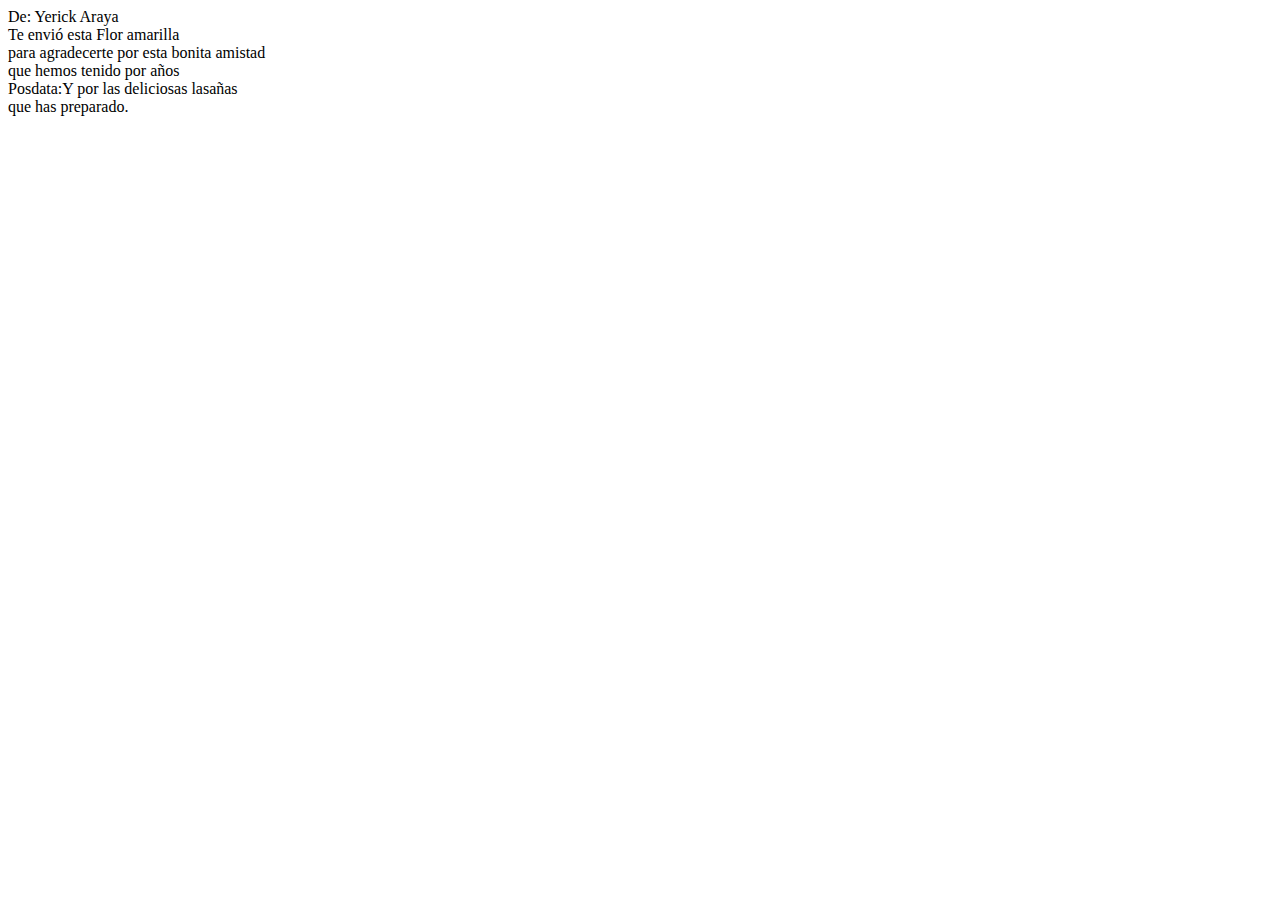
==== Jefa.html @ 531fb6d2 "Add files via upload" ====
<!DOCTYPE html>
<html lang="es">

<head>
    <meta charset="UTF-8">
    <meta http-equiv="X-UA-Compatible" content="IE=edge">
    <meta name="viewport" content="width=device-width, initial-scale=1.0">
    <link rel="Stylesheet" href="/Yerick1417.github.io/Css/Moii.css">
    <title>Flower</title>
</head>

<body>

    <div class="flower">
        <div class="text-above">De: Yerick Araya</div>
        <div class="mid">
        </div>
        <div class="Petal1 p1">
        </div>
        <div class="Petal1 p2">
        </div>
        <div class="Petal1 p3">
        </div>
        <div class="Petal1 p4">
        </div>
        <div class="Petal2 p1">
        </div>
        <div class="Petal2 p2">
        </div>
        <div class="Petal2 p3">
        </div>
        <div class="Petal2 p4">
        </div>
        <div class="Petal3 p1">
        </div>
        <div class="Petal3 p2">
        </div>
        <div class="Petal3 p3">
        </div>
        <div class="Petal3 p4">
        </div>
        <div class="text-below">Te envió esta Flor amarilla<br>para agradecerte por esta bonita amistad<br>que hemos tenido por años<br>Posdata:Y por las deliciosas lasañas<br>que has preparado.</div>
    </div>
</body>

</html>
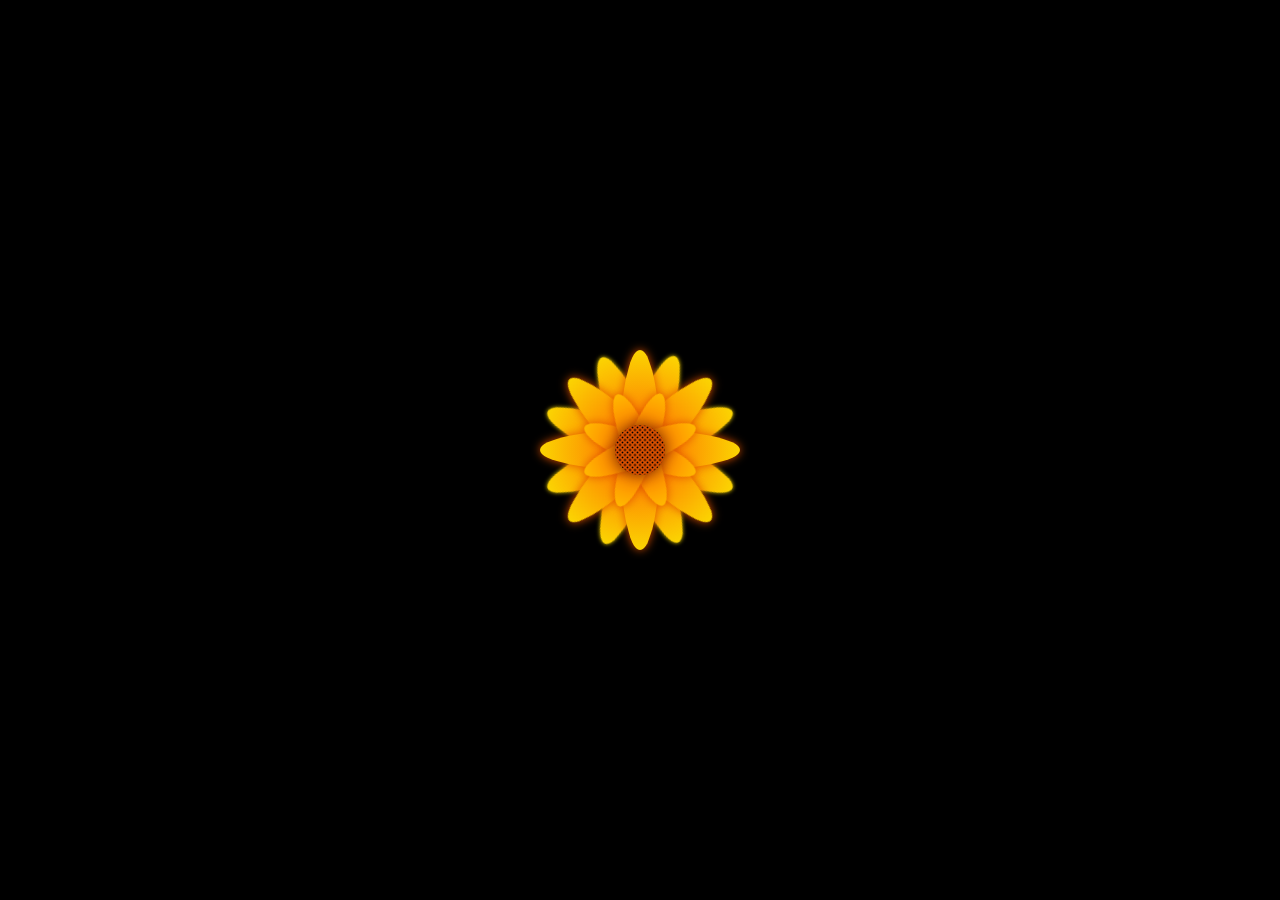
==== commit bca6c963: "Update Jefa.html" ====
--- a/Jefa.html
+++ b/Jefa.html
@@ -5,7 +5,7 @@
     <meta charset="UTF-8">
     <meta http-equiv="X-UA-Compatible" content="IE=edge">
     <meta name="viewport" content="width=device-width, initial-scale=1.0">
-    <link rel="Stylesheet" href="/Yerick1417.github.io/Css/Moii.css">
+    <link rel="Stylesheet" href="/Css/Moii.css">
     <title>Flower</title>
 </head>
 
@@ -43,4 +43,4 @@
     </div>
 </body>
 
-</html>+</html>
--- a/Css/Moii.css
+++ b/Css/Moii.css
@@ -0,0 +1,147 @@
+body {
+    background-color: #000;
+    margin: 0;
+    padding: 0;
+    height: 100vh; /* Asegura que el cuerpo ocupe toda la altura de la ventana */
+    display: flex;
+    align-items: center; /* Centra verticalmente los elementos en el cuerpo */
+    justify-content: center; /* Centra horizontalmente los elementos en el cuerpo */
+  }
+  .flower {
+    height: 200px;
+    width: 200px;
+    margin: 20px auto;
+  
+    display: flex;
+    align-items: center;
+    justify-content: center;
+  
+    position: relative;
+    background-color: #000; /* Fondo negro para toda la página */
+  
+    /* Agrega una animación de pulsación */
+    animation: pulsate 2s infinite;
+  }
+  
+  .text-above,
+  .text-below {
+      position: fixed;
+      text-align: center;
+      color: #fff; /* Color del texto */
+      font-size: 10px; /* Tamaño del texto */
+  }
+  
+  .text-above {
+      top: -60px; /* Ajusta la posición vertical del texto arriba de la flor */
+  }
+  
+  .text-below {
+      bottom: -60px; /* Ajusta la posición vertical del texto debajo de la flor */
+  }
+  @keyframes pulsate {
+    0% {
+        transform: scale(1.5);
+    }
+    50% {
+        transform: scale(1.6);
+    }
+    100% {
+        transform: scale(1.5);
+    }
+  }
+    .mid {
+      width: 50px;
+      height: 50px;
+      border-radius: 50%;
+      
+      background: radial-gradient(circle, #000, #ff5e00, #000);
+    
+      z-index: 4;
+    
+      background-size: 5px 5px;
+    
+      filter: drop-shadow(0 0 8px #682600);
+    }
+    
+    .Petal1 {
+      position: absolute;
+      left: 40px;
+      z-index: 3;
+    
+      width: 120px;
+      height: 30px;
+      border-radius: 50%;
+    
+      background: radial-gradient(circle, #ff5e00, #ffbb00);
+    
+      filter: drop-shadow(0 0 5px #e05200);
+    }
+    
+    .Petal1.p1 {
+      transform: rotate(22.5deg);
+    }
+    .Petal1.p2 {
+      transform: rotate(67.5deg);
+    }
+    .Petal1.p3 {
+      transform: rotate(110.5deg);
+    }
+    .Petal1.p4 {
+      transform: rotate(157.5deg);
+    }
+    
+    .Petal2 {
+      position: absolute;
+      left: 0;
+      z-index: 2;
+    
+      width: 200px;
+      height: 40px;
+      border-radius: 50%;
+    
+      background: radial-gradient(circle, #ff5e00, #fbd702);
+    
+      filter: drop-shadow(0 0 5px #e05200);
+    }
+    
+    .Petal2.p1 {
+    }
+    
+    .Petal2.p2 {
+      transform: rotate(90deg);
+    }
+    .Petal2.p3 {
+      transform: rotate(45deg);
+    }
+    
+    .Petal2.p4 {
+      transform: rotate(135deg);
+    }
+    
+    .Petal3 {
+      position: absolute;
+      left: 0px;
+      z-index: 1;
+    
+      width: 200px;
+      height: 40px;
+      border-radius: 50%;
+    
+      background: radial-gradient(circle, #ff5e00, #fbd702);
+    
+      filter: drop-shadow(0 0 2px #fbd702);
+    }
+    
+    .Petal3.p1 {
+      transform: rotate(22.5deg);
+    }
+    .Petal3.p2 {
+      transform: rotate(67.5deg);
+    }
+    .Petal3.p3 {
+      transform: rotate(110.5deg);
+    }
+    .Petal3.p4 {
+      transform: rotate(157.5deg);
+    }
+  